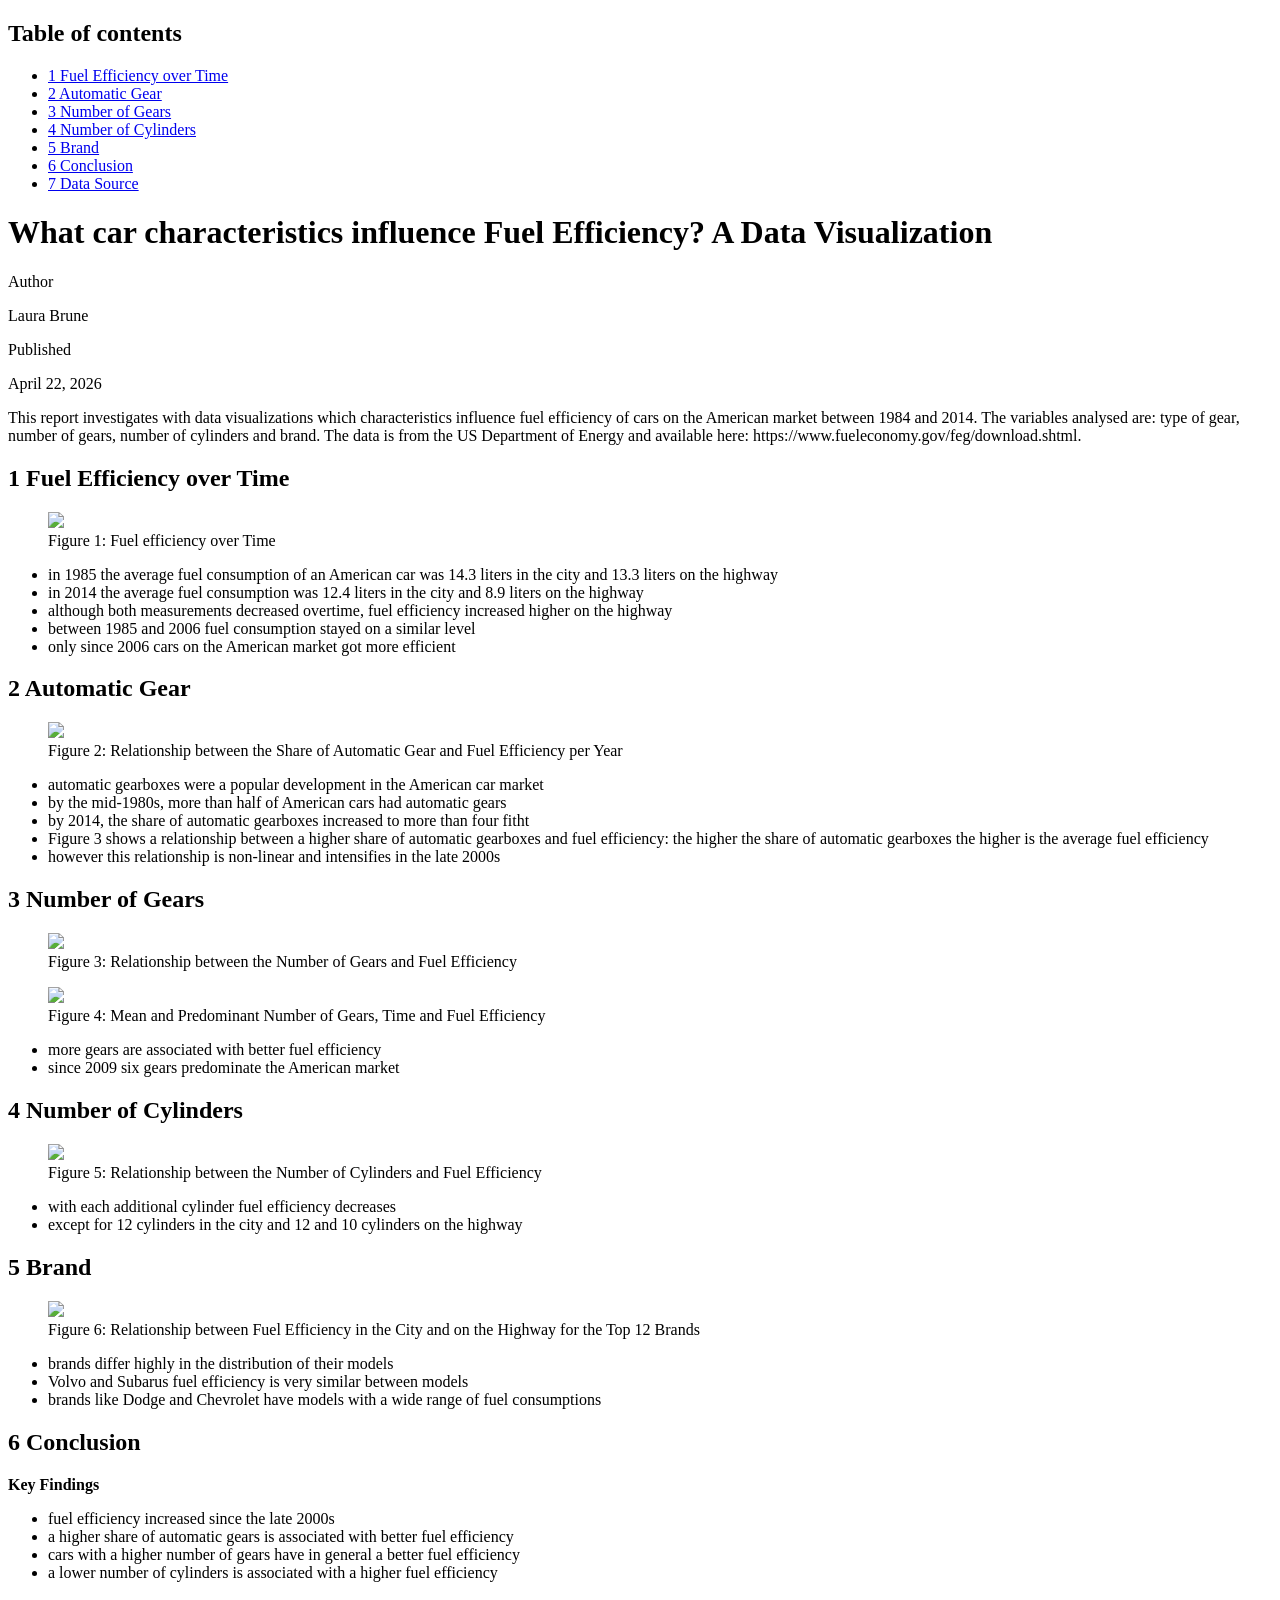
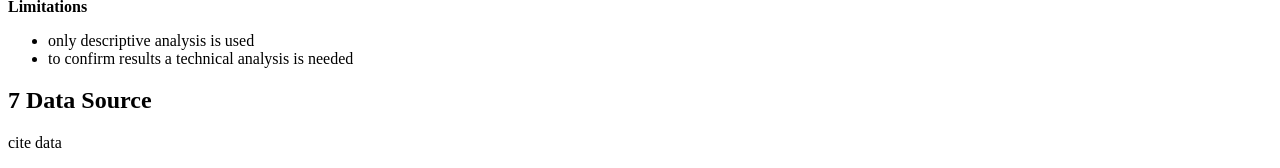
==== report/fuel_efficiency_report.html @ 4c53b911 "Update Readme" ====
<!DOCTYPE html>
<html xmlns="http://www.w3.org/1999/xhtml" lang="en" xml:lang="en"><head>

<meta charset="utf-8">
<meta name="generator" content="quarto-1.8.25">

<meta name="viewport" content="width=device-width, initial-scale=1.0, user-scalable=yes">

<meta name="author" content="Laura Brune">
<meta name="dcterms.date" content="2026-04-22">

<title>What car characteristics influence Fuel Efficiency? A Data Visualization</title>
<style>
code{white-space: pre-wrap;}
span.smallcaps{font-variant: small-caps;}
div.columns{display: flex; gap: min(4vw, 1.5em);}
div.column{flex: auto; overflow-x: auto;}
div.hanging-indent{margin-left: 1.5em; text-indent: -1.5em;}
ul.task-list{list-style: none;}
ul.task-list li input[type="checkbox"] {
  width: 0.8em;
  margin: 0 0.8em 0.2em -1em; /* quarto-specific, see https://github.com/quarto-dev/quarto-cli/issues/4556 */ 
  vertical-align: middle;
}
</style>


<script src="fuel_efficiency_report_files/libs/clipboard/clipboard.min.js"></script>
<script src="fuel_efficiency_report_files/libs/quarto-html/quarto.js" type="module"></script>
<script src="fuel_efficiency_report_files/libs/quarto-html/tabsets/tabsets.js" type="module"></script>
<script src="fuel_efficiency_report_files/libs/quarto-html/axe/axe-check.js" type="module"></script>
<script src="fuel_efficiency_report_files/libs/quarto-html/popper.min.js"></script>
<script src="fuel_efficiency_report_files/libs/quarto-html/tippy.umd.min.js"></script>
<script src="fuel_efficiency_report_files/libs/quarto-html/anchor.min.js"></script>
<link href="fuel_efficiency_report_files/libs/quarto-html/tippy.css" rel="stylesheet">
<link href="fuel_efficiency_report_files/libs/quarto-html/quarto-syntax-highlighting-7b89279ff1a6dce999919e0e67d4d9ec.css" rel="stylesheet" id="quarto-text-highlighting-styles">
<script src="fuel_efficiency_report_files/libs/bootstrap/bootstrap.min.js"></script>
<link href="fuel_efficiency_report_files/libs/bootstrap/bootstrap-icons.css" rel="stylesheet">
<link href="fuel_efficiency_report_files/libs/bootstrap/bootstrap-0b716d6fe31096b8dc5b1cb48462c79f.min.css" rel="stylesheet" append-hash="true" id="quarto-bootstrap" data-mode="light">


<link rel="stylesheet" href="styles.css">
</head>

<body class="quarto-light">

<div id="quarto-content" class="page-columns page-rows-contents page-layout-article toc-left">
<div id="quarto-sidebar-toc-left" class="sidebar toc-left">
  <nav id="TOC" role="doc-toc" class="toc-active">
    <h2 id="toc-title">Table of contents</h2>
   
  <ul>
  <li><a href="#fuel-efficiency-over-time" id="toc-fuel-efficiency-over-time" class="nav-link active" data-scroll-target="#fuel-efficiency-over-time"><span class="header-section-number">1</span> Fuel Efficiency over Time</a></li>
  <li><a href="#automatic-gear" id="toc-automatic-gear" class="nav-link" data-scroll-target="#automatic-gear"><span class="header-section-number">2</span> Automatic Gear</a></li>
  <li><a href="#number-of-gears" id="toc-number-of-gears" class="nav-link" data-scroll-target="#number-of-gears"><span class="header-section-number">3</span> Number of Gears</a></li>
  <li><a href="#number-of-cylinders" id="toc-number-of-cylinders" class="nav-link" data-scroll-target="#number-of-cylinders"><span class="header-section-number">4</span> Number of Cylinders</a></li>
  <li><a href="#brand" id="toc-brand" class="nav-link" data-scroll-target="#brand"><span class="header-section-number">5</span> Brand</a></li>
  <li><a href="#conclusion" id="toc-conclusion" class="nav-link" data-scroll-target="#conclusion"><span class="header-section-number">6</span> Conclusion</a></li>
  <li><a href="#data-source" id="toc-data-source" class="nav-link" data-scroll-target="#data-source"><span class="header-section-number">7</span> Data Source</a></li>
  </ul>
</nav>
</div>
<div id="quarto-margin-sidebar" class="sidebar margin-sidebar zindex-bottom">
</div>
<main class="content" id="quarto-document-content">

<header id="title-block-header" class="quarto-title-block default">
<div class="quarto-title">
<h1 class="title">What car characteristics influence Fuel Efficiency? A Data Visualization</h1>
</div>



<div class="quarto-title-meta">

    <div>
    <div class="quarto-title-meta-heading">Author</div>
    <div class="quarto-title-meta-contents">
             <p>Laura Brune </p>
          </div>
  </div>
    
    <div>
    <div class="quarto-title-meta-heading">Published</div>
    <div class="quarto-title-meta-contents">
      <p class="date">April 22, 2026</p>
    </div>
  </div>
  
    
  </div>
  


</header>


<p>This report investigates with data visualizations which characteristics influence fuel efficiency of cars on the American market between 1984 and 2014. The variables analysed are: type of gear, number of gears, number of cylinders and brand. The data is from the US Department of Energy and available here: https://www.fueleconomy.gov/feg/download.shtml.</p>
<section id="fuel-efficiency-over-time" class="level1" data-number="1">
<h1 data-number="1"><span class="header-section-number">1</span> Fuel Efficiency over Time</h1>
<div class="cell">
<div class="cell-output-display">
<div id="fig-fuel-efficiency-over-time" class="quarto-float quarto-figure quarto-figure-center anchored">
<figure class="quarto-float quarto-float-fig figure">
<div aria-describedby="fig-fuel-efficiency-over-time-caption-0ceaefa1-69ba-4598-a22c-09a6ac19f8ca">
<img src="fuel_efficiency_report_files/figure-html/fig-fuel-efficiency-over-time-1.png" class="img-fluid figure-img" width="672">
</div>
<figcaption class="quarto-float-caption-bottom quarto-float-caption quarto-float-fig" id="fig-fuel-efficiency-over-time-caption-0ceaefa1-69ba-4598-a22c-09a6ac19f8ca">
Figure&nbsp;1: Fuel efficiency over Time
</figcaption>
</figure>
</div>
</div>
</div>
<ul>
<li>in 1985 the average fuel consumption of an American car was 14.3 liters in the city and 13.3 liters on the highway</li>
<li>in 2014 the average fuel consumption was 12.4 liters in the city and 8.9 liters on the highway</li>
<li>although both measurements decreased overtime, fuel efficiency increased higher on the highway</li>
<li>between 1985 and 2006 fuel consumption stayed on a similar level</li>
<li>only since 2006 cars on the American market got more efficient</li>
</ul>
</section>
<section id="automatic-gear" class="level1" data-number="2">
<h1 data-number="2"><span class="header-section-number">2</span> Automatic Gear</h1>
<div class="cell">
<div class="cell-output-display">
<div id="fig-automatic-gear-per-year" class="quarto-float quarto-figure quarto-figure-center anchored">
<figure class="quarto-float quarto-float-fig figure">
<div aria-describedby="fig-automatic-gear-per-year-caption-0ceaefa1-69ba-4598-a22c-09a6ac19f8ca">
<img src="fuel_efficiency_report_files/figure-html/fig-automatic-gear-per-year-1.png" class="img-fluid figure-img" width="672">
</div>
<figcaption class="quarto-float-caption-bottom quarto-float-caption quarto-float-fig" id="fig-automatic-gear-per-year-caption-0ceaefa1-69ba-4598-a22c-09a6ac19f8ca">
Figure&nbsp;2: Relationship between the Share of Automatic Gear and Fuel Efficiency per Year
</figcaption>
</figure>
</div>
</div>
</div>
<ul>
<li>automatic gearboxes were a popular development in the American car market</li>
<li>by the mid-1980s, more than half of American cars had automatic gears</li>
<li>by 2014, the share of automatic gearboxes increased to more than four fitht</li>
<li>Figure 3 shows a relationship between a higher share of automatic gearboxes and fuel efficiency: the higher the share of automatic gearboxes the higher is the average fuel efficiency</li>
<li>however this relationship is non-linear and intensifies in the late 2000s</li>
</ul>
</section>
<section id="number-of-gears" class="level1" data-number="3">
<h1 data-number="3"><span class="header-section-number">3</span> Number of Gears</h1>
<div class="cell">
<div class="cell-output-display">
<div id="fig-n-gears" class="quarto-float quarto-figure quarto-figure-center anchored">
<figure class="quarto-float quarto-float-fig figure">
<div aria-describedby="fig-n-gears-caption-0ceaefa1-69ba-4598-a22c-09a6ac19f8ca">
<img src="fuel_efficiency_report_files/figure-html/fig-n-gears-1.png" class="img-fluid figure-img" width="672">
</div>
<figcaption class="quarto-float-caption-bottom quarto-float-caption quarto-float-fig" id="fig-n-gears-caption-0ceaefa1-69ba-4598-a22c-09a6ac19f8ca">
Figure&nbsp;3: Relationship between the Number of Gears and Fuel Efficiency
</figcaption>
</figure>
</div>
</div>
</div>
<div class="cell">
<div class="cell-output-display">
<div id="fig-n-gears-year" class="quarto-float quarto-figure quarto-figure-center anchored">
<figure class="quarto-float quarto-float-fig figure">
<div aria-describedby="fig-n-gears-year-caption-0ceaefa1-69ba-4598-a22c-09a6ac19f8ca">
<img src="fuel_efficiency_report_files/figure-html/fig-n-gears-year-1.png" class="img-fluid figure-img" width="672">
</div>
<figcaption class="quarto-float-caption-bottom quarto-float-caption quarto-float-fig" id="fig-n-gears-year-caption-0ceaefa1-69ba-4598-a22c-09a6ac19f8ca">
Figure&nbsp;4: Mean and Predominant Number of Gears, Time and Fuel Efficiency
</figcaption>
</figure>
</div>
</div>
</div>
<ul>
<li>more gears are associated with better fuel efficiency</li>
<li>since 2009 six gears predominate the American market</li>
</ul>
</section>
<section id="number-of-cylinders" class="level1" data-number="4">
<h1 data-number="4"><span class="header-section-number">4</span> Number of Cylinders</h1>
<div class="cell">
<div class="cell-output-display">
<div id="fig-n-cylinders" class="quarto-float quarto-figure quarto-figure-center anchored">
<figure class="quarto-float quarto-float-fig figure">
<div aria-describedby="fig-n-cylinders-caption-0ceaefa1-69ba-4598-a22c-09a6ac19f8ca">
<img src="fuel_efficiency_report_files/figure-html/fig-n-cylinders-1.png" class="img-fluid figure-img" width="672">
</div>
<figcaption class="quarto-float-caption-bottom quarto-float-caption quarto-float-fig" id="fig-n-cylinders-caption-0ceaefa1-69ba-4598-a22c-09a6ac19f8ca">
Figure&nbsp;5: Relationship between the Number of Cylinders and Fuel Efficiency
</figcaption>
</figure>
</div>
</div>
</div>
<ul>
<li>with each additional cylinder fuel efficiency decreases</li>
<li>except for 12 cylinders in the city and 12 and 10 cylinders on the highway</li>
</ul>
</section>
<section id="brand" class="level1" data-number="5">
<h1 data-number="5"><span class="header-section-number">5</span> Brand</h1>
<div class="cell">
<div class="cell-output-display">
<div id="fig-top-12-brand" class="quarto-float quarto-figure quarto-figure-center anchored">
<figure class="quarto-float quarto-float-fig figure">
<div aria-describedby="fig-top-12-brand-caption-0ceaefa1-69ba-4598-a22c-09a6ac19f8ca">
<img src="fuel_efficiency_report_files/figure-html/fig-top-12-brand-1.png" class="img-fluid figure-img" width="672">
</div>
<figcaption class="quarto-float-caption-bottom quarto-float-caption quarto-float-fig" id="fig-top-12-brand-caption-0ceaefa1-69ba-4598-a22c-09a6ac19f8ca">
Figure&nbsp;6: Relationship between Fuel Efficiency in the City and on the Highway for the Top 12 Brands
</figcaption>
</figure>
</div>
</div>
</div>
<ul>
<li>brands differ highly in the distribution of their models</li>
<li>Volvo and Subarus fuel efficiency is very similar between models</li>
<li>brands like Dodge and Chevrolet have models with a wide range of fuel consumptions</li>
</ul>
</section>
<section id="conclusion" class="level1" data-number="6">
<h1 data-number="6"><span class="header-section-number">6</span> Conclusion</h1>
<p><strong>Key Findings</strong></p>
<ul>
<li>fuel efficiency increased since the late 2000s</li>
<li>a higher share of automatic gears is associated with better fuel efficiency</li>
<li>cars with a higher number of gears have in general a better fuel efficiency</li>
<li>a lower number of cylinders is associated with a higher fuel efficiency</li>
</ul>
<p><strong>Limitations</strong></p>
<ul>
<li>only descriptive analysis is used</li>
<li>to confirm results a technical analysis is needed</li>
</ul>
</section>
<section id="data-source" class="level1" data-number="7">
<h1 data-number="7"><span class="header-section-number">7</span> Data Source</h1>
<p>cite data</p>
</section>

</main>
<!-- /main column -->
<script id="quarto-html-after-body" type="application/javascript">
  window.document.addEventListener("DOMContentLoaded", function (event) {
    const icon = "";
    const anchorJS = new window.AnchorJS();
    anchorJS.options = {
      placement: 'right',
      icon: icon
    };
    anchorJS.add('.anchored');
    const isCodeAnnotation = (el) => {
      for (const clz of el.classList) {
        if (clz.startsWith('code-annotation-')) {                     
          return true;
        }
      }
      return false;
    }
    const onCopySuccess = function(e) {
      // button target
      const button = e.trigger;
      // don't keep focus
      button.blur();
      // flash "checked"
      button.classList.add('code-copy-button-checked');
      var currentTitle = button.getAttribute("title");
      button.setAttribute("title", "Copied!");
      let tooltip;
      if (window.bootstrap) {
        button.setAttribute("data-bs-toggle", "tooltip");
        button.setAttribute("data-bs-placement", "left");
        button.setAttribute("data-bs-title", "Copied!");
        tooltip = new bootstrap.Tooltip(button, 
          { trigger: "manual", 
            customClass: "code-copy-button-tooltip",
            offset: [0, -8]});
        tooltip.show();    
      }
      setTimeout(function() {
        if (tooltip) {
          tooltip.hide();
          button.removeAttribute("data-bs-title");
          button.removeAttribute("data-bs-toggle");
          button.removeAttribute("data-bs-placement");
        }
        button.setAttribute("title", currentTitle);
        button.classList.remove('code-copy-button-checked');
      }, 1000);
      // clear code selection
      e.clearSelection();
    }
    const getTextToCopy = function(trigger) {
      const outerScaffold = trigger.parentElement.cloneNode(true);
      const codeEl = outerScaffold.querySelector('code');
      for (const childEl of codeEl.children) {
        if (isCodeAnnotation(childEl)) {
          childEl.remove();
        }
      }
      return codeEl.innerText;
    }
    const clipboard = new window.ClipboardJS('.code-copy-button:not([data-in-quarto-modal])', {
      text: getTextToCopy
    });
    clipboard.on('success', onCopySuccess);
    if (window.document.getElementById('quarto-embedded-source-code-modal')) {
      const clipboardModal = new window.ClipboardJS('.code-copy-button[data-in-quarto-modal]', {
        text: getTextToCopy,
        container: window.document.getElementById('quarto-embedded-source-code-modal')
      });
      clipboardModal.on('success', onCopySuccess);
    }
      var localhostRegex = new RegExp(/^(?:http|https):\/\/localhost\:?[0-9]*\//);
      var mailtoRegex = new RegExp(/^mailto:/);
        var filterRegex = new RegExp('/' + window.location.host + '/');
      var isInternal = (href) => {
          return filterRegex.test(href) || localhostRegex.test(href) || mailtoRegex.test(href);
      }
      // Inspect non-navigation links and adorn them if external
     var links = window.document.querySelectorAll('a[href]:not(.nav-link):not(.navbar-brand):not(.toc-action):not(.sidebar-link):not(.sidebar-item-toggle):not(.pagination-link):not(.no-external):not([aria-hidden]):not(.dropdown-item):not(.quarto-navigation-tool):not(.about-link)');
      for (var i=0; i<links.length; i++) {
        const link = links[i];
        if (!isInternal(link.href)) {
          // undo the damage that might have been done by quarto-nav.js in the case of
          // links that we want to consider external
          if (link.dataset.originalHref !== undefined) {
            link.href = link.dataset.originalHref;
          }
        }
      }
    function tippyHover(el, contentFn, onTriggerFn, onUntriggerFn) {
      const config = {
        allowHTML: true,
        maxWidth: 500,
        delay: 100,
        arrow: false,
        appendTo: function(el) {
            return el.parentElement;
        },
        interactive: true,
        interactiveBorder: 10,
        theme: 'quarto',
        placement: 'bottom-start',
      };
      if (contentFn) {
        config.content = contentFn;
      }
      if (onTriggerFn) {
        config.onTrigger = onTriggerFn;
      }
      if (onUntriggerFn) {
        config.onUntrigger = onUntriggerFn;
      }
      window.tippy(el, config); 
    }
    const noterefs = window.document.querySelectorAll('a[role="doc-noteref"]');
    for (var i=0; i<noterefs.length; i++) {
      const ref = noterefs[i];
      tippyHover(ref, function() {
        // use id or data attribute instead here
        let href = ref.getAttribute('data-footnote-href') || ref.getAttribute('href');
        try { href = new URL(href).hash; } catch {}
        const id = href.replace(/^#\/?/, "");
        const note = window.document.getElementById(id);
        if (note) {
          return note.innerHTML;
        } else {
          return "";
        }
      });
    }
    const xrefs = window.document.querySelectorAll('a.quarto-xref');
    const processXRef = (id, note) => {
      // Strip column container classes
      const stripColumnClz = (el) => {
        el.classList.remove("page-full", "page-columns");
        if (el.children) {
          for (const child of el.children) {
            stripColumnClz(child);
          }
        }
      }
      stripColumnClz(note)
      if (id === null || id.startsWith('sec-')) {
        // Special case sections, only their first couple elements
        const container = document.createElement("div");
        if (note.children && note.children.length > 2) {
          container.appendChild(note.children[0].cloneNode(true));
          for (let i = 1; i < note.children.length; i++) {
            const child = note.children[i];
            if (child.tagName === "P" && child.innerText === "") {
              continue;
            } else {
              container.appendChild(child.cloneNode(true));
              break;
            }
          }
          if (window.Quarto?.typesetMath) {
            window.Quarto.typesetMath(container);
          }
          return container.innerHTML
        } else {
          if (window.Quarto?.typesetMath) {
            window.Quarto.typesetMath(note);
          }
          return note.innerHTML;
        }
      } else {
        // Remove any anchor links if they are present
        const anchorLink = note.querySelector('a.anchorjs-link');
        if (anchorLink) {
          anchorLink.remove();
        }
        if (window.Quarto?.typesetMath) {
          window.Quarto.typesetMath(note);
        }
        if (note.classList.contains("callout")) {
          return note.outerHTML;
        } else {
          return note.innerHTML;
        }
      }
    }
    for (var i=0; i<xrefs.length; i++) {
      const xref = xrefs[i];
      tippyHover(xref, undefined, function(instance) {
        instance.disable();
        let url = xref.getAttribute('href');
        let hash = undefined; 
        if (url.startsWith('#')) {
          hash = url;
        } else {
          try { hash = new URL(url).hash; } catch {}
        }
        if (hash) {
          const id = hash.replace(/^#\/?/, "");
          const note = window.document.getElementById(id);
          if (note !== null) {
            try {
              const html = processXRef(id, note.cloneNode(true));
              instance.setContent(html);
            } finally {
              instance.enable();
              instance.show();
            }
          } else {
            // See if we can fetch this
            fetch(url.split('#')[0])
            .then(res => res.text())
            .then(html => {
              const parser = new DOMParser();
              const htmlDoc = parser.parseFromString(html, "text/html");
              const note = htmlDoc.getElementById(id);
              if (note !== null) {
                const html = processXRef(id, note);
                instance.setContent(html);
              } 
            }).finally(() => {
              instance.enable();
              instance.show();
            });
          }
        } else {
          // See if we can fetch a full url (with no hash to target)
          // This is a special case and we should probably do some content thinning / targeting
          fetch(url)
          .then(res => res.text())
          .then(html => {
            const parser = new DOMParser();
            const htmlDoc = parser.parseFromString(html, "text/html");
            const note = htmlDoc.querySelector('main.content');
            if (note !== null) {
              // This should only happen for chapter cross references
              // (since there is no id in the URL)
              // remove the first header
              if (note.children.length > 0 && note.children[0].tagName === "HEADER") {
                note.children[0].remove();
              }
              const html = processXRef(null, note);
              instance.setContent(html);
            } 
          }).finally(() => {
            instance.enable();
            instance.show();
          });
        }
      }, function(instance) {
      });
    }
        let selectedAnnoteEl;
        const selectorForAnnotation = ( cell, annotation) => {
          let cellAttr = 'data-code-cell="' + cell + '"';
          let lineAttr = 'data-code-annotation="' +  annotation + '"';
          const selector = 'span[' + cellAttr + '][' + lineAttr + ']';
          return selector;
        }
        const selectCodeLines = (annoteEl) => {
          const doc = window.document;
          const targetCell = annoteEl.getAttribute("data-target-cell");
          const targetAnnotation = annoteEl.getAttribute("data-target-annotation");
          const annoteSpan = window.document.querySelector(selectorForAnnotation(targetCell, targetAnnotation));
          const lines = annoteSpan.getAttribute("data-code-lines").split(",");
          const lineIds = lines.map((line) => {
            return targetCell + "-" + line;
          })
          let top = null;
          let height = null;
          let parent = null;
          if (lineIds.length > 0) {
              //compute the position of the single el (top and bottom and make a div)
              const el = window.document.getElementById(lineIds[0]);
              top = el.offsetTop;
              height = el.offsetHeight;
              parent = el.parentElement.parentElement;
            if (lineIds.length > 1) {
              const lastEl = window.document.getElementById(lineIds[lineIds.length - 1]);
              const bottom = lastEl.offsetTop + lastEl.offsetHeight;
              height = bottom - top;
            }
            if (top !== null && height !== null && parent !== null) {
              // cook up a div (if necessary) and position it 
              let div = window.document.getElementById("code-annotation-line-highlight");
              if (div === null) {
                div = window.document.createElement("div");
                div.setAttribute("id", "code-annotation-line-highlight");
                div.style.position = 'absolute';
                parent.appendChild(div);
              }
              div.style.top = top - 2 + "px";
              div.style.height = height + 4 + "px";
              div.style.left = 0;
              let gutterDiv = window.document.getElementById("code-annotation-line-highlight-gutter");
              if (gutterDiv === null) {
                gutterDiv = window.document.createElement("div");
                gutterDiv.setAttribute("id", "code-annotation-line-highlight-gutter");
                gutterDiv.style.position = 'absolute';
                const codeCell = window.document.getElementById(targetCell);
                const gutter = codeCell.querySelector('.code-annotation-gutter');
                gutter.appendChild(gutterDiv);
              }
              gutterDiv.style.top = top - 2 + "px";
              gutterDiv.style.height = height + 4 + "px";
            }
            selectedAnnoteEl = annoteEl;
          }
        };
        const unselectCodeLines = () => {
          const elementsIds = ["code-annotation-line-highlight", "code-annotation-line-highlight-gutter"];
          elementsIds.forEach((elId) => {
            const div = window.document.getElementById(elId);
            if (div) {
              div.remove();
            }
          });
          selectedAnnoteEl = undefined;
        };
          // Handle positioning of the toggle
      window.addEventListener(
        "resize",
        throttle(() => {
          elRect = undefined;
          if (selectedAnnoteEl) {
            selectCodeLines(selectedAnnoteEl);
          }
        }, 10)
      );
      function throttle(fn, ms) {
      let throttle = false;
      let timer;
        return (...args) => {
          if(!throttle) { // first call gets through
              fn.apply(this, args);
              throttle = true;
          } else { // all the others get throttled
              if(timer) clearTimeout(timer); // cancel #2
              timer = setTimeout(() => {
                fn.apply(this, args);
                timer = throttle = false;
              }, ms);
          }
        };
      }
        // Attach click handler to the DT
        const annoteDls = window.document.querySelectorAll('dt[data-target-cell]');
        for (const annoteDlNode of annoteDls) {
          annoteDlNode.addEventListener('click', (event) => {
            const clickedEl = event.target;
            if (clickedEl !== selectedAnnoteEl) {
              unselectCodeLines();
              const activeEl = window.document.querySelector('dt[data-target-cell].code-annotation-active');
              if (activeEl) {
                activeEl.classList.remove('code-annotation-active');
              }
              selectCodeLines(clickedEl);
              clickedEl.classList.add('code-annotation-active');
            } else {
              // Unselect the line
              unselectCodeLines();
              clickedEl.classList.remove('code-annotation-active');
            }
          });
        }
    const findCites = (el) => {
      const parentEl = el.parentElement;
      if (parentEl) {
        const cites = parentEl.dataset.cites;
        if (cites) {
          return {
            el,
            cites: cites.split(' ')
          };
        } else {
          return findCites(el.parentElement)
        }
      } else {
        return undefined;
      }
    };
    var bibliorefs = window.document.querySelectorAll('a[role="doc-biblioref"]');
    for (var i=0; i<bibliorefs.length; i++) {
      const ref = bibliorefs[i];
      const citeInfo = findCites(ref);
      if (citeInfo) {
        tippyHover(citeInfo.el, function() {
          var popup = window.document.createElement('div');
          citeInfo.cites.forEach(function(cite) {
            var citeDiv = window.document.createElement('div');
            citeDiv.classList.add('hanging-indent');
            citeDiv.classList.add('csl-entry');
            var biblioDiv = window.document.getElementById('ref-' + cite);
            if (biblioDiv) {
              citeDiv.innerHTML = biblioDiv.innerHTML;
            }
            popup.appendChild(citeDiv);
          });
          return popup.innerHTML;
        });
      }
    }
  });
  </script>
</div> <!-- /content -->




</body></html>
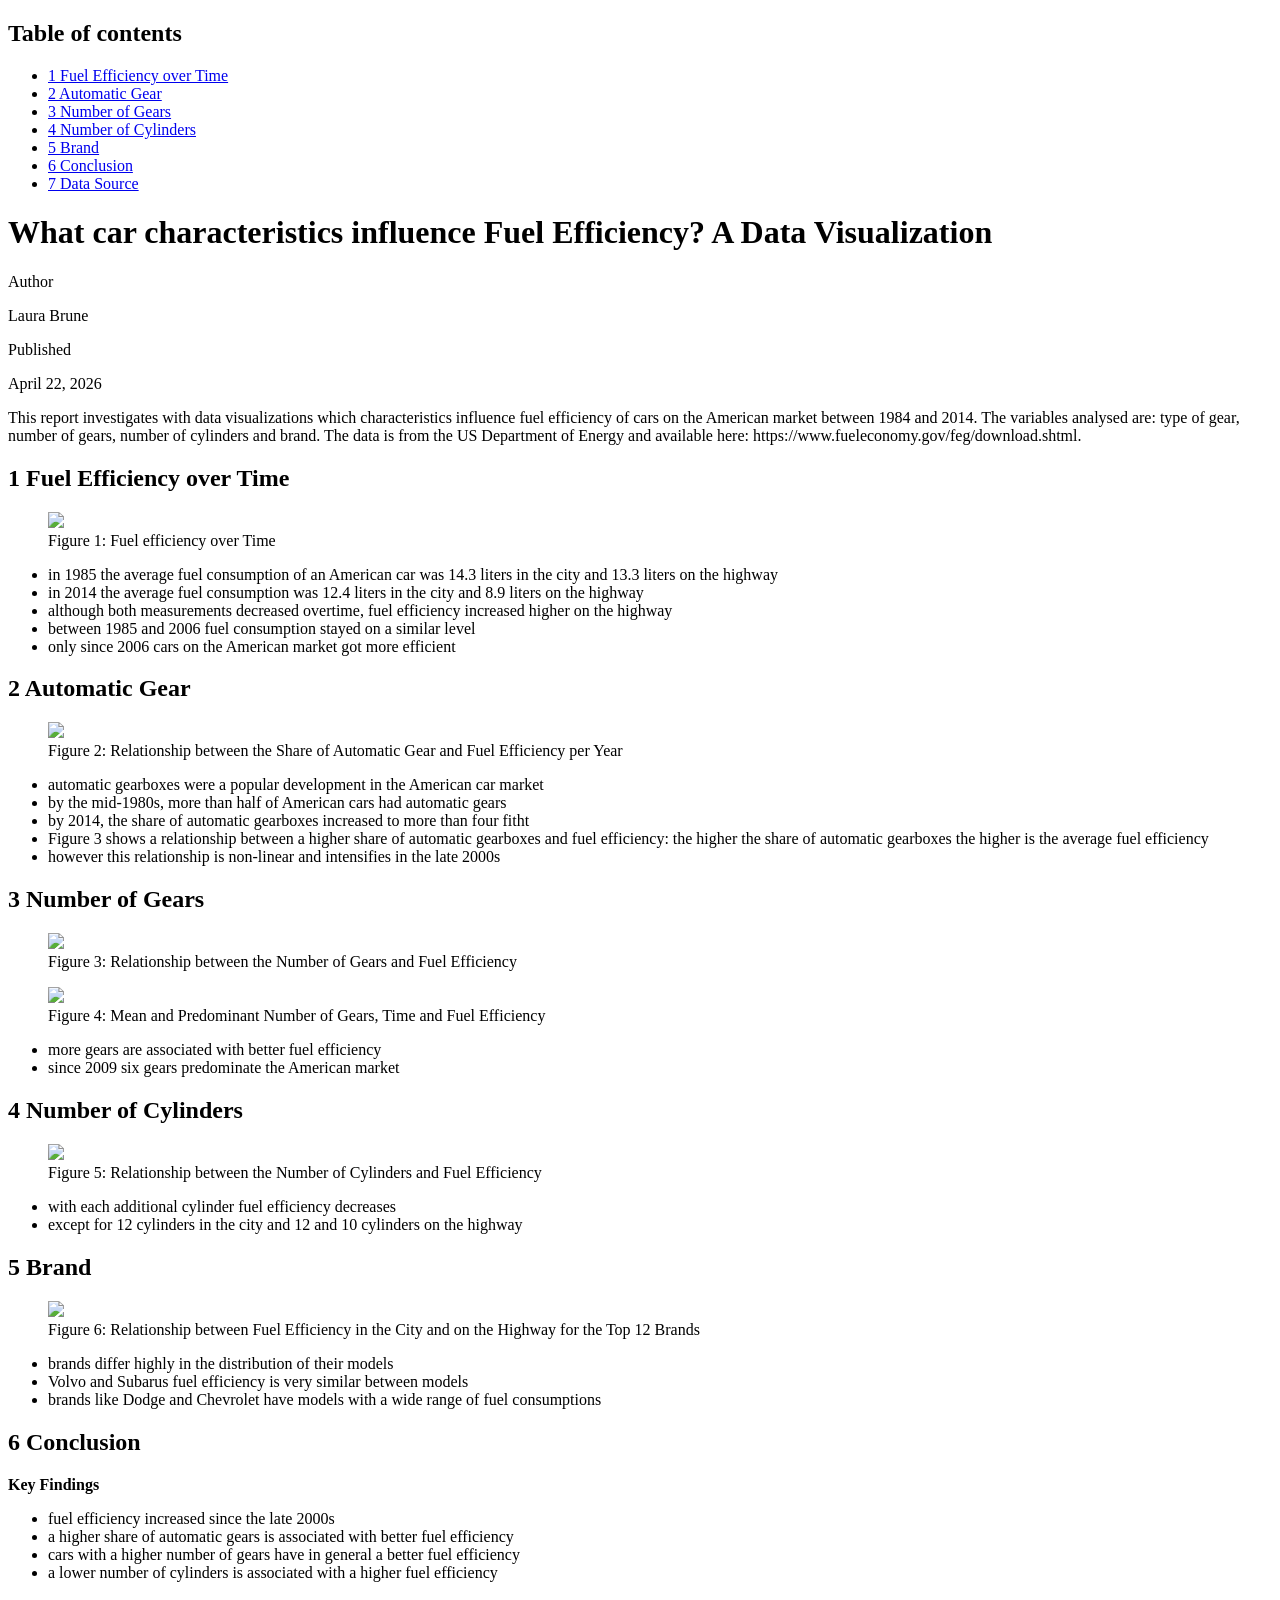
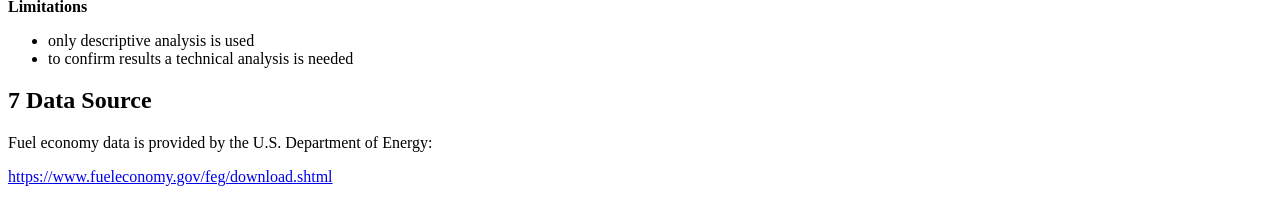
==== commit c4a564c5: "Citation" ====
--- a/report/fuel_efficiency_report.html
+++ b/report/fuel_efficiency_report.html
@@ -239,7 +239,8 @@
 </section>
 <section id="data-source" class="level1" data-number="7">
 <h1 data-number="7"><span class="header-section-number">7</span> Data Source</h1>
-<p>cite data</p>
+<p>Fuel economy data is provided by the U.S. Department of Energy:</p>
+<p><a href="https://www.fueleconomy.gov/feg/download.shtml" class="uri">https://www.fueleconomy.gov/feg/download.shtml</a></p>
 </section>
 
 </main>
